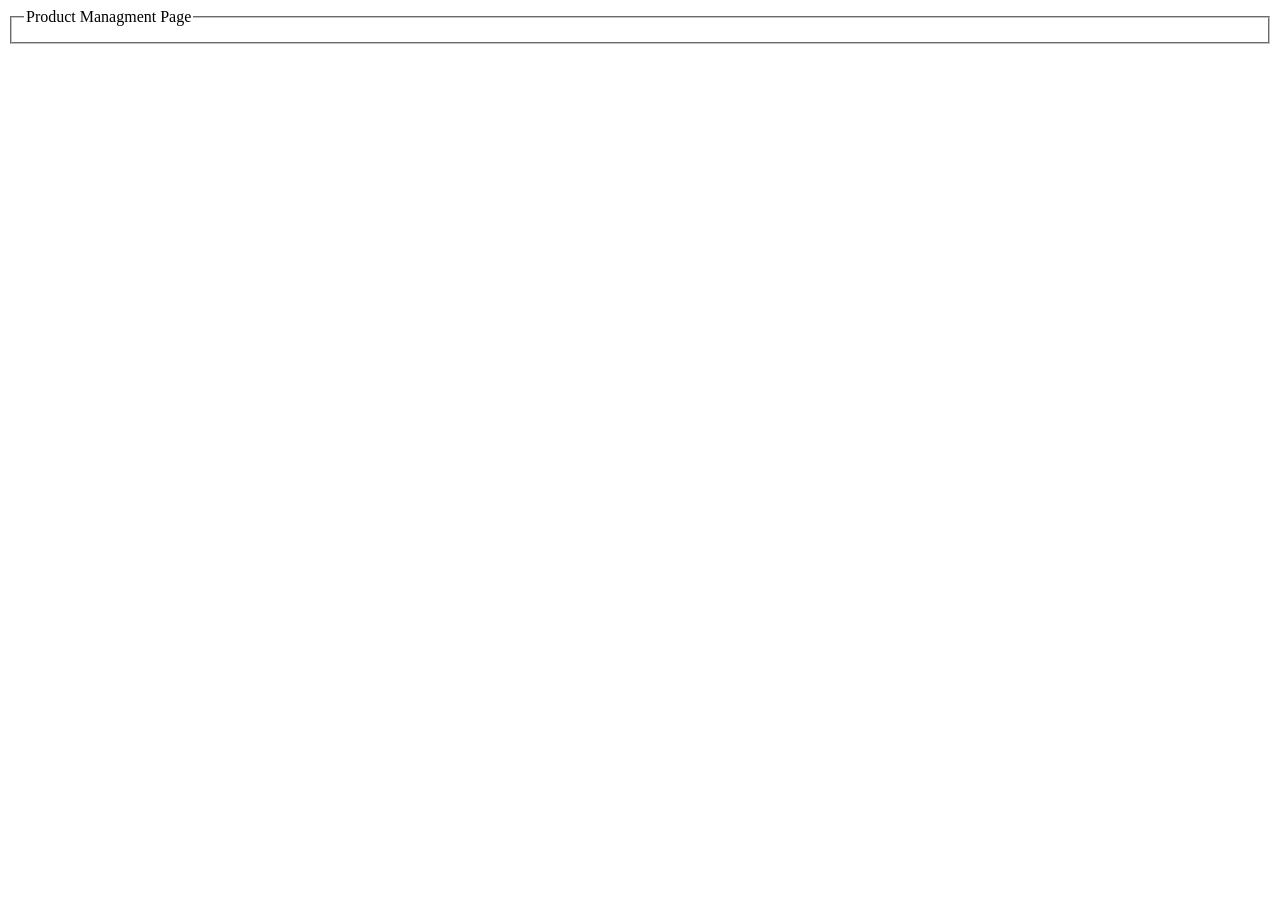
==== Lab Performance_MID[Updated]/Page/index.html @ 888f944c "1st" ====
<!DOCTYPE html>
<html>
 <head>
 <title> Product Managment </title>

 </head>

<body>
    <div  class="container"  >
        <form>
            <fieldset>
 
            <legend>Product Managment Page</legend>










            </fieldset>
        </form> 
    </div>
    
</body>

</html>
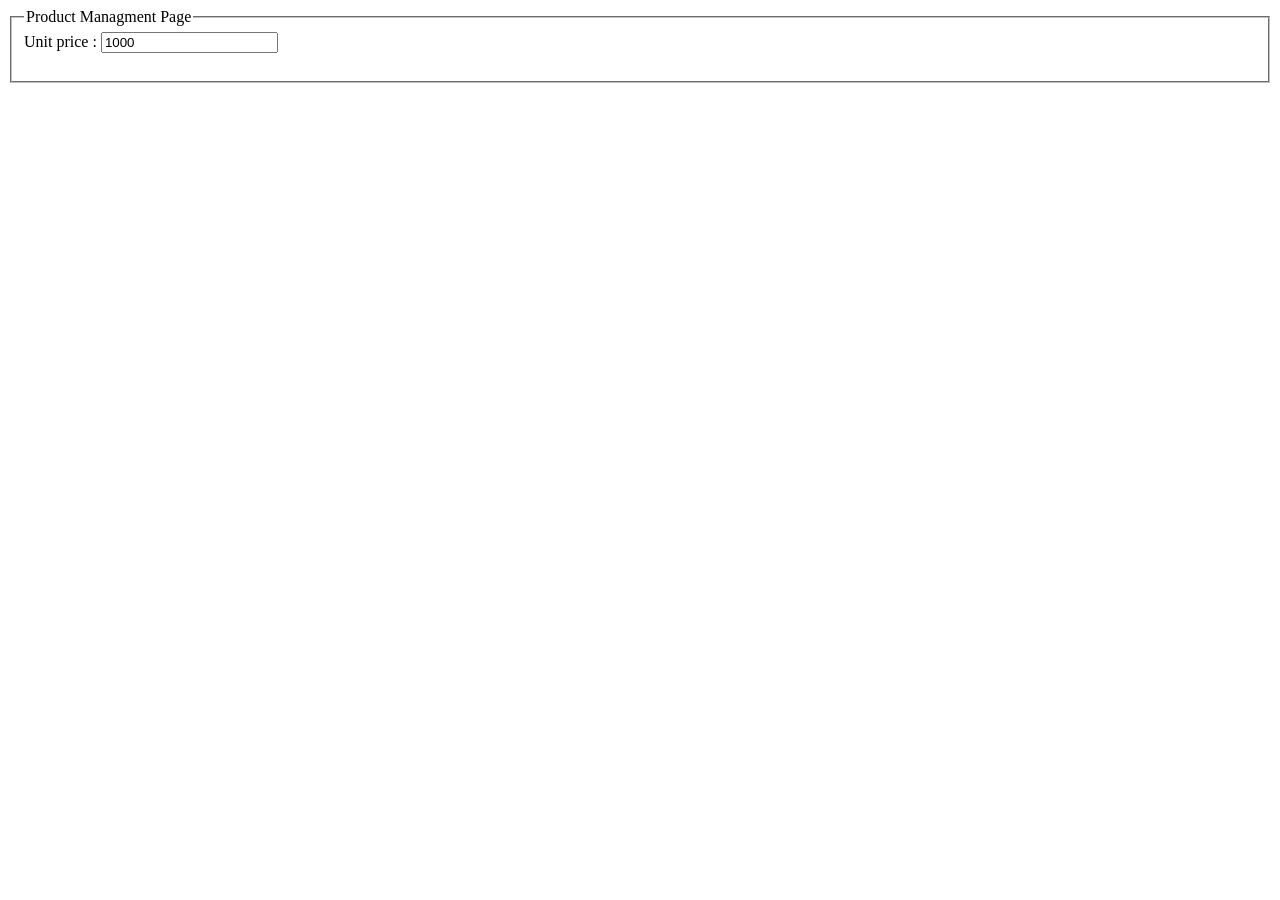
==== commit 72f017bf: "2nd" ====
--- a/Lab Performance_MID[Updated]/Page/index.html
+++ b/Lab Performance_MID[Updated]/Page/index.html
@@ -11,6 +11,9 @@
             <fieldset>
  
             <legend>Product Managment Page</legend>
+            <label>Unit price :</label>
+            <input type="text" value=1000 readonly>
+            <br><br>
 
 
 
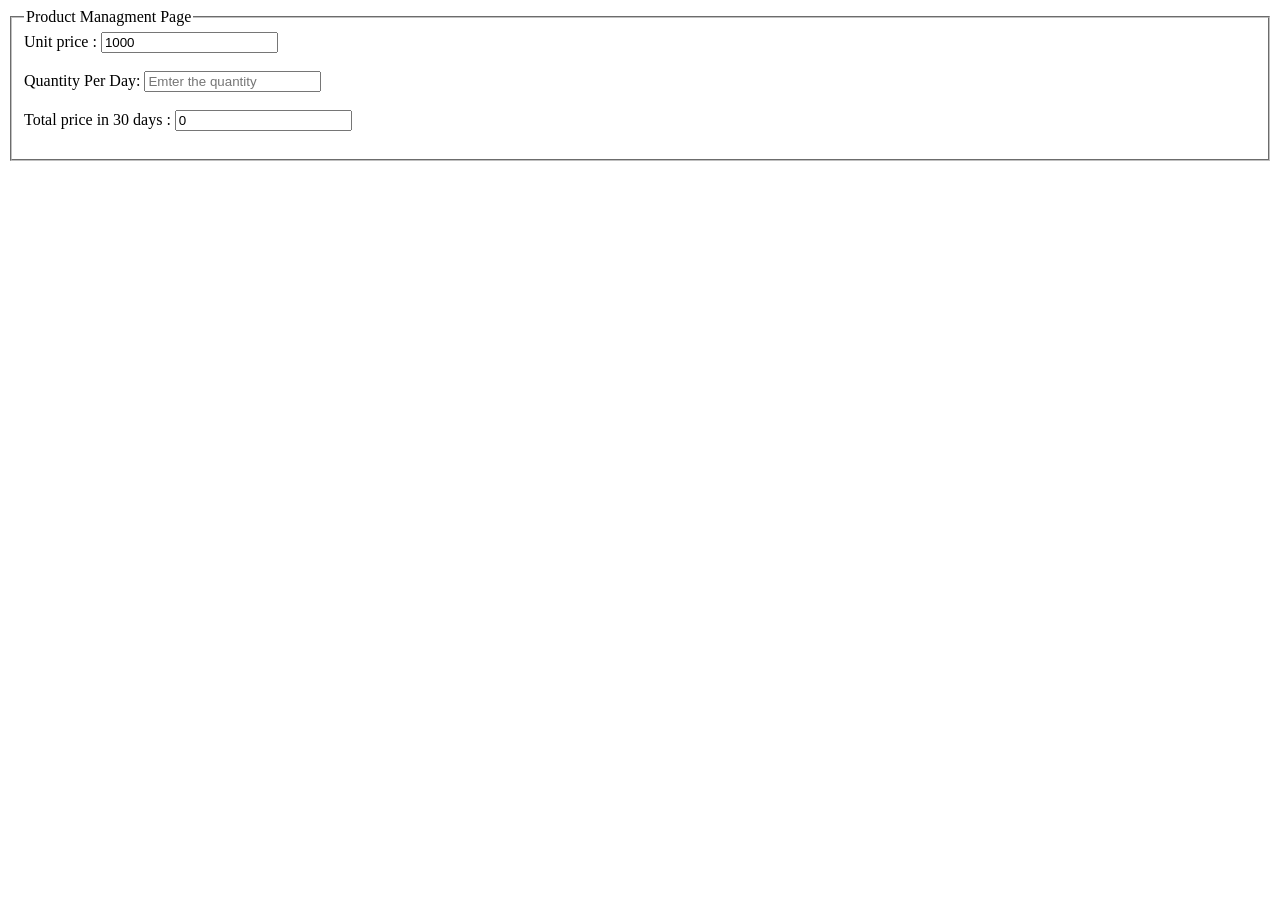
==== commit 315149d3: "Quantity and totalprice" ====
--- a/Lab Performance_MID[Updated]/Page/index.html
+++ b/Lab Performance_MID[Updated]/Page/index.html
@@ -11,11 +11,18 @@
             <fieldset>
  
             <legend>Product Managment Page</legend>
+
             <label>Unit price :</label>
             <input type="text" value=1000 readonly>
             <br><br>
 
-
+            <label>Quantity Per Day:</label>
+            <input type="number" id="Quantity" placeholder="Emter the quantity"><br><br>
+            
+            
+            <label>Total price in 30 days :</label>
+            <input type="text" value=0 id="Totalprice" readonly>
+            <br><br>
 
 
 
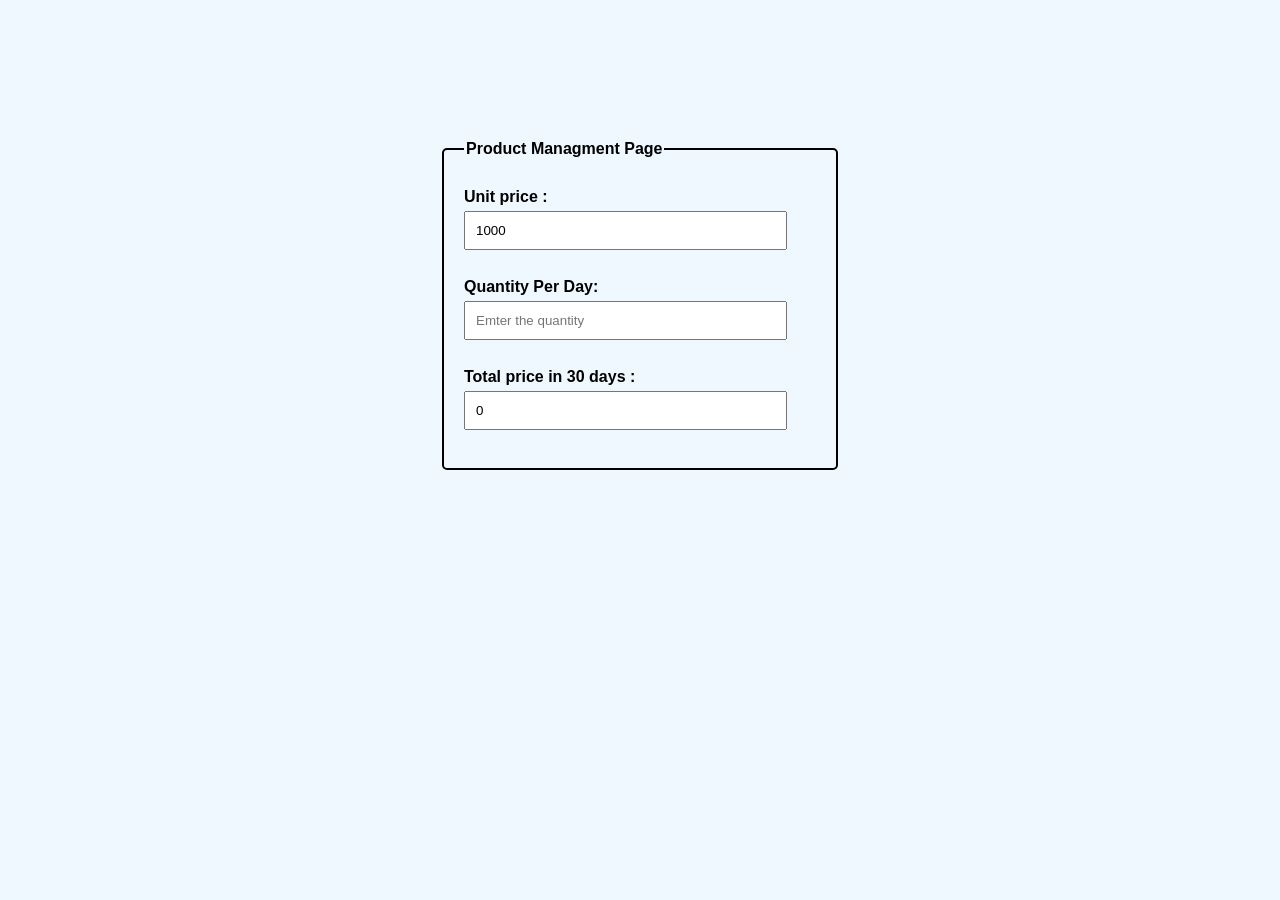
==== commit b80275f0: "html done" ====
--- a/Lab Performance_MID[Updated]/Page/index.html
+++ b/Lab Performance_MID[Updated]/Page/index.html
@@ -2,7 +2,7 @@
 <html>
  <head>
  <title> Product Managment </title>
-
+ <link rel="stylesheet" href="../Design/Style.css">
  </head>
 
 <body>
@@ -27,10 +27,6 @@
 
 
 
-
-
-
-
             </fieldset>
         </form> 
     </div>
--- a/Lab Performance_MID[Updated]/Design/Style.css
+++ b/Lab Performance_MID[Updated]/Design/Style.css
@@ -0,0 +1,32 @@
+body{
+    font-family:Arial, Helvetica, sans-serif;
+    background-color: aliceblue;
+}
+
+.container{
+
+    width: 400px;
+    margin: 140px auto;
+}
+fieldset{
+    padding: 20px;
+    border: 2px solid black;
+    border-radius: 5px;
+}
+
+legend{
+    font-weight: bold;
+    text-align: left;
+}
+
+label{
+    font-weight: bold;
+    display: block;
+    margin-top: 10px;
+
+}
+input{
+    width: 85%;
+    padding: 10px;
+    margin-top: 5px;
+}
